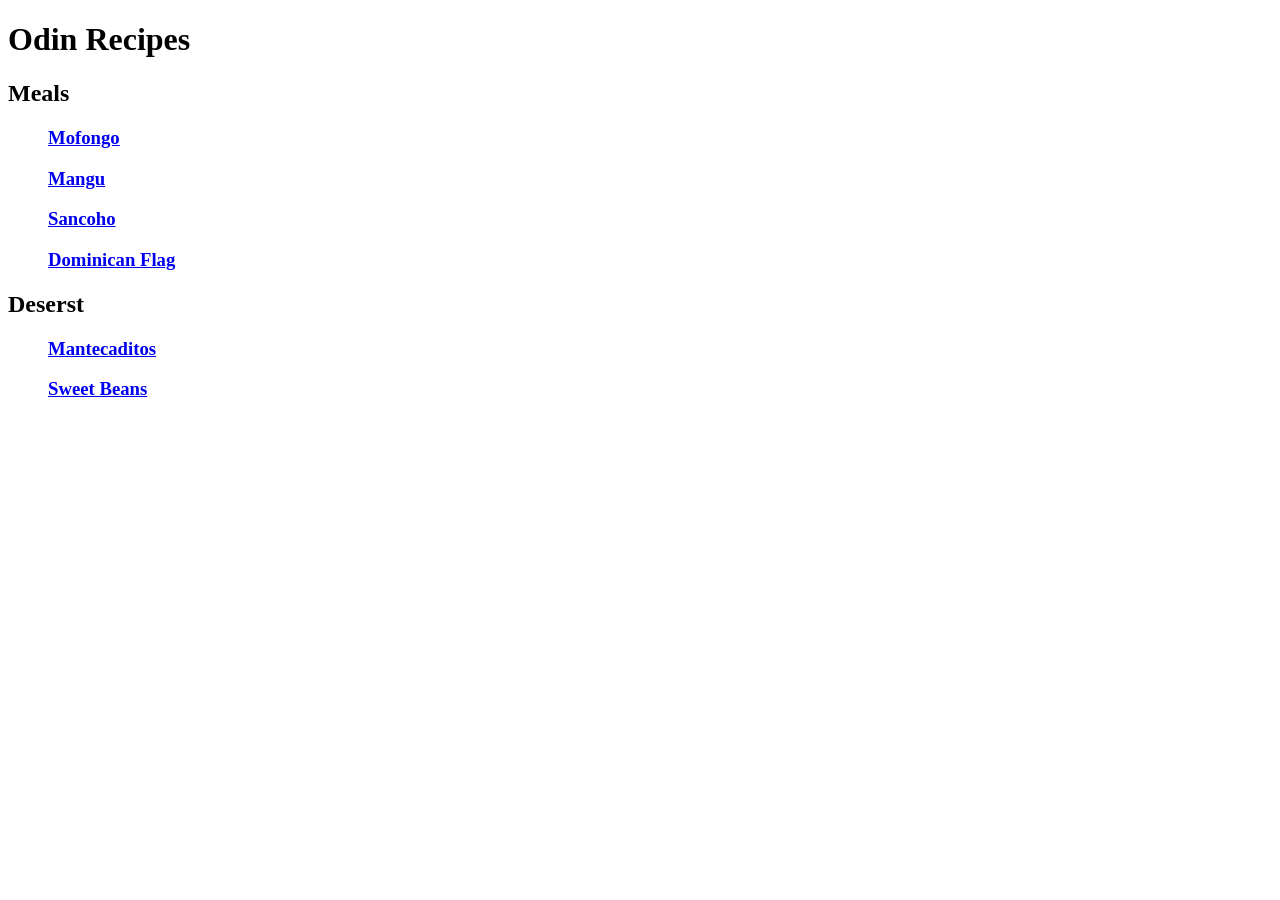
==== index.html @ 59febbaf "added navigation links HTML structure is now complete" ====
<!DOCTYPE html>
<html lang="en">
    <head>
        <meta charset="UTF-8">
        <meta name="viewport" content="width=device-width, initial-scale=1.0">
        <title>Odin Recipes</title>
    </head>
    <body>
        <h1>Odin Recipes</h1>
        <h2>Meals</h2>
        <ul>
            <h3><a href="recipes/mofongo.html">Mofongo</a></h3>
            <h3><a href="recipes/mangu.html">Mangu</a></h3>
            <h3><a href="recipes/sancocho.html">Sancoho</a></h3>
            <h3><a href="recipes/flag.html">Dominican Flag</a></h3>
        </ul>
        <h2>Deserst</h2>
        <ul>
            <h3><a href="recipes/mantecaditos.html">Mantecaditos</a></h3>
            <h3><a href="recipes/beans.html">Sweet Beans</a></h3>
        </ul>
    </body>
</html>
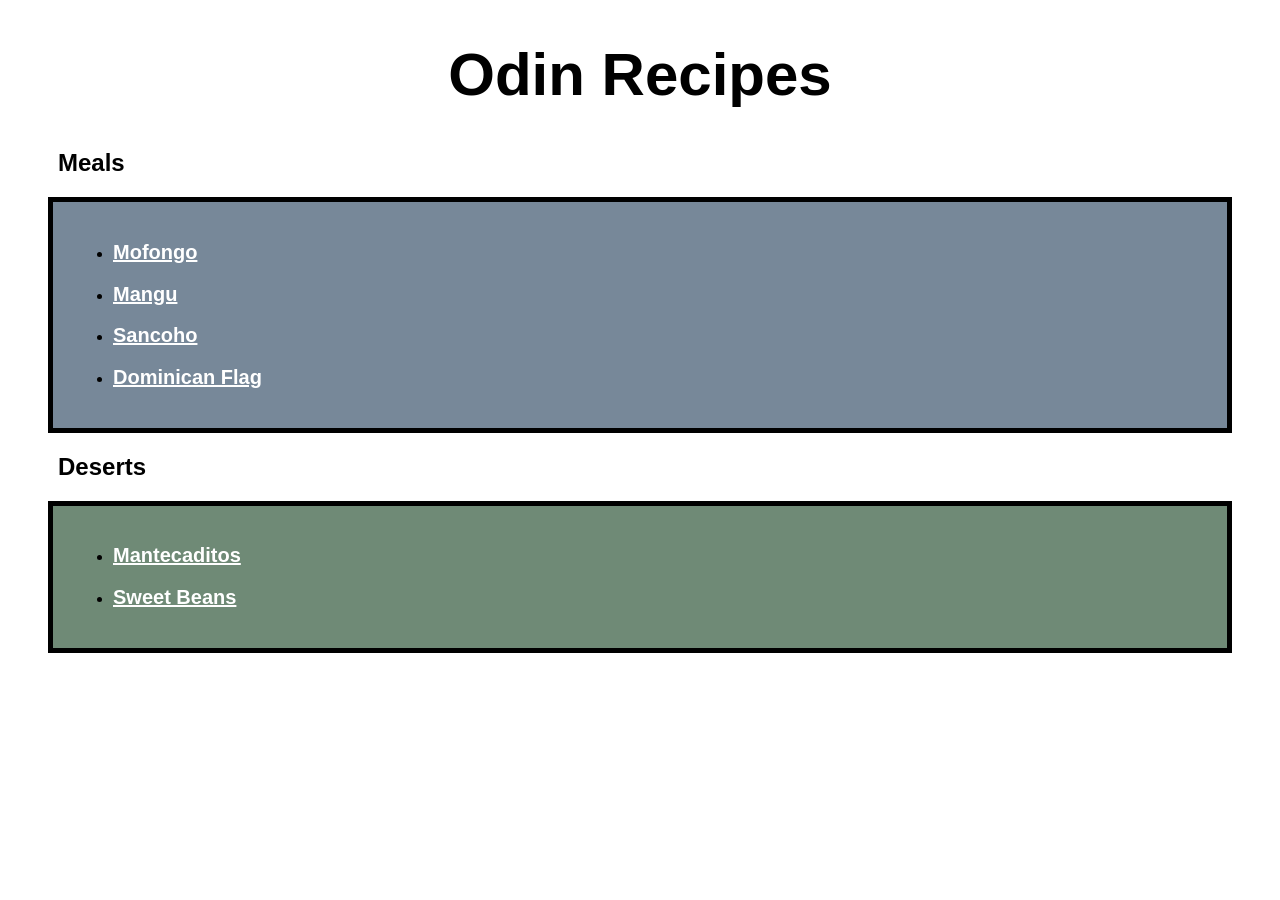
==== commit 60b88455: "added basic styling to the site" ====
--- a/index.html
+++ b/index.html
@@ -3,21 +3,26 @@
     <head>
         <meta charset="UTF-8">
         <meta name="viewport" content="width=device-width, initial-scale=1.0">
+        <link rel="stylesheet" href="style.css">
         <title>Odin Recipes</title>
     </head>
     <body>
-        <h1>Odin Recipes</h1>
-        <h2>Meals</h2>
-        <ul>
-            <h3><a href="recipes/mofongo.html">Mofongo</a></h3>
-            <h3><a href="recipes/mangu.html">Mangu</a></h3>
-            <h3><a href="recipes/sancocho.html">Sancoho</a></h3>
-            <h3><a href="recipes/flag.html">Dominican Flag</a></h3>
-        </ul>
-        <h2>Deserst</h2>
-        <ul>
-            <h3><a href="recipes/mantecaditos.html">Mantecaditos</a></h3>
-            <h3><a href="recipes/beans.html">Sweet Beans</a></h3>
-        </ul>
+        <h1 class="title font">Odin Recipes</h1>
+        <h2 class="sub-title font">Meals</h2>
+        <div class="out-box">
+            <ul>
+                <li><h3 ><a href="recipes/mofongo.html" class="content font">Mofongo</a></h3></li>
+                <li><h3><a href="recipes/mangu.html" class="content font">Mangu</a></h3></li>
+                <li><h3><a href="recipes/sancocho.html" class="content font">Sancoho</a></h3></li>
+                <li><h3><a href="recipes/flag.html" class="content font">Dominican Flag</a></h3></li>
+            </ul>
+        </div>    
+        <h2 class="sub-title font">Deserts</h2>
+        <div class="out-box2">
+            <ul>
+               <li><h3><a href="recipes/mantecaditos.html" class="content font">Mantecaditos</a></h3></li>
+              <li><h3><a href="recipes/beans.html" class="content font">Sweet Beans</a></h3></li>
+            </ul>
+        </div>    
     </body>
 </html>
--- a/style.css
+++ b/style.css
@@ -0,0 +1,66 @@
+.out-box {
+    padding: 20px;
+    border: 5px solid black;
+    margin-top: 5px;
+    margin-bottom: 10px;
+    margin-left: 40px;
+    margin-right: 40px;
+    background-color: lightslategray;
+}
+
+.out-box2 {
+    padding: 20px;
+    border: 5px solid black;
+    margin-top: 10px;
+    margin-bottom: 10px;
+    margin-left: 40px;
+    margin-right: 40px;
+    background-color:#6F8A76;
+}
+
+.out-box3 {
+    padding: 20px;
+    border: 4px solid black;
+    margin-top: 10px;
+    margin-bottom: 10px;
+    margin-left: 40px;
+    margin-right: 40px;
+}
+
+.content{
+    font-size: 20px;
+    color: white;
+}
+
+.font {
+    font-family: Garamond,"Brush Script MT", sans-serif;
+}
+
+.title {
+    font-size: 60px;
+    text-align: center;
+}
+
+.sub-title {
+    margin-left: 50px;
+}
+
+.sub-title2 {
+    color: white;
+    font-weight: bold;
+    font-size: 20px;
+}
+
+
+.button{
+    display: block;
+    margin: 0 auto;
+    text-align: center;
+    width: auto;
+}
+
+.pic {
+    margin: 0 auto;
+    display: block;
+ 
+}
